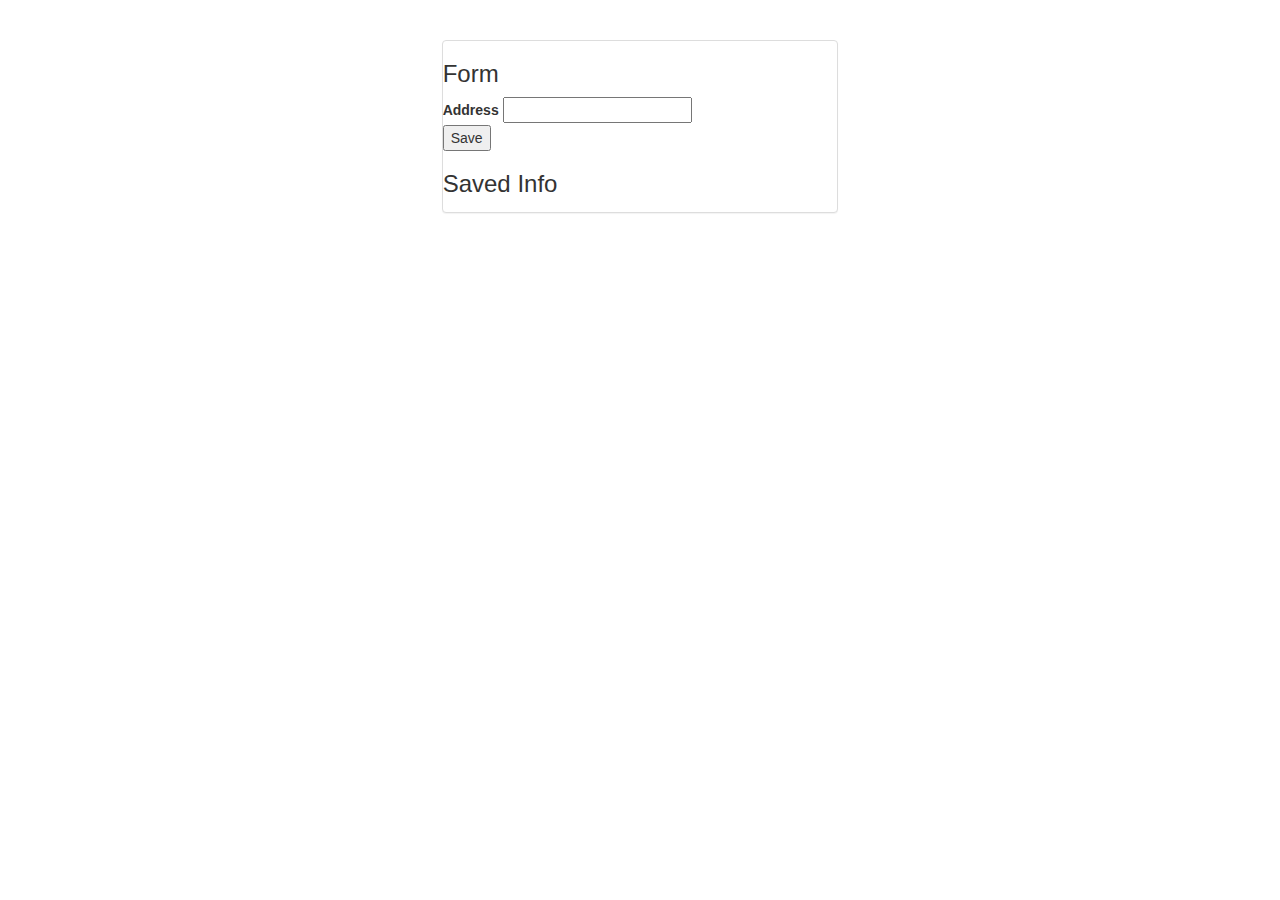
==== form-prototype.html @ 25c8c2ff "add form page with push and update form field" ====
<html>
  <head>
    <!-- Font Awesome -->
    <link href="https://maxcdn.bootstrapcdn.com/font-awesome/4.6.3/css/font-awesome.min.css" rel="stylesheet" integrity="sha384-T8Gy5hrqNKT+hzMclPo118YTQO6cYprQmhrYwIiQ/3axmI1hQomh7Ud2hPOy8SP1" crossorigin="anonymous">
    <!-- jQuery -->
    <script src="https://cdnjs.cloudflare.com/ajax/libs/jquery/3.1.0/jquery.min.js"></script>
    <!-- Bootstrap -->
    <link href="https://maxcdn.bootstrapcdn.com/bootstrap/3.3.7/css/bootstrap.min.css" rel="stylesheet" integrity="sha384-BVYiiSIFeK1dGmJRAkycuHAHRg32OmUcww7on3RYdg4Va+PmSTsz/K68vbdEjh4u" crossorigin="anonymous">
    <script src="https://maxcdn.bootstrapcdn.com/bootstrap/3.3.7/js/bootstrap.min.js" integrity="sha384-Tc5IQib027qvyjSMfHjOMaLkfuWVxZxUPnCJA7l2mCWNIpG9mGCD8wGNIcPD7Txa" crossorigin="anonymous"></script>
    <!-- Custom Styles -->
    <style>
      .complete {
        background-color: #DFF0D8;
      }
      .inline-block {
        display: inline-block;
      }
    </style>
  </head>
  <body>

    <div class="container-fluid">
        <div class="row">
          <div class="col-md-offset-4 col-md-4">
            <div class="panel panel-default" style="margin-top:40px;">
              
              <form id="payment">
                <h3>Form</h3>
                <div>
                  <label for="addresse">Address</label>
                  <input type="text" id="address">
                </div>
                <button type="submit" id="saveform">Save</button>
                <h3>Saved Info</h3>
                <div id="saved"></div>
              </form>
              
            </div>
          </div>
        </div>
      </div>

  <script src="https://cdn.firebase.com/js/client/2.4.2/firebase.js"></script>
  <script>
    // Initialize Firebase
    var myFirebaseRef = new Firebase("https://tasklist-af065.firebaseio.com/"); // Replace firebase_URL your own
    
    // write to database
    var myFirebaseTaskListRef = new Firebase("https://tasklist-af065.firebaseio.com/form"); // Replace firebase_URL with your own and keep /tasks at the end of the URL
    


    myFirebaseRef.child("form").on("value", function(snapshot) {
      var allFields = snapshot.val();
      $.each(allFields, function(key, value) {
        var fieldData = allFields[key];
        console.log(fieldData);
        
        var inputArr = $('input');
        $.each(inputArr, function(inputArrKey, inputArrValue) {
          $(inputArrValue).attr('data-key', key);
        });

      });


      // // var fieldReference = myFirebaseTaskListRef.child(key);
      // if (typeof obj.inputVal !== 'undefined') {      
      //   // keep value that was saved
      //   $(obj.id).val(obj.inputVal);

      //   // print value as a preview
      //   $("#saved").text(obj.inputVal)
      //   // Update address value
      // }
    });
    // Save input values
    $("#saveform").on("click", function() {
      console.log("i was clicked");
      var inputArr = $('input');
      $.each(inputArr, function(inputArrKey, inputArrValue) {
        var fieldKey = $(inputArrValue).attr('data-key');
        var fieldVal = $(inputArrValue).val();
        var fieldId = $(inputArrValue).attr('id');
        if (typeof fieldKey !== 'undefined') {
          console.log('update data because theres content');
          var fieldReference = myFirebaseTaskListRef.child(fieldKey);
          fieldReference.update({
            "id" : fieldId,
            "inputVal" : fieldVal
          });
        } else {
          console.log('push data because im new');
          myFirebaseTaskListRef.push({
            "id" : fieldId,
            "inputVal" : fieldVal
          });
        }
        // grab the value of each input based on it's unique id/key 
        // Update the corresponding value in the db
      });
      // var address = $('#address');
      // var addressVal = address.val();
      // var newField = {
      //   id: '#' + address.attr('id'),
      //   inputVal: addressVal
      // };
    });

  </script>
  </body>
</html>
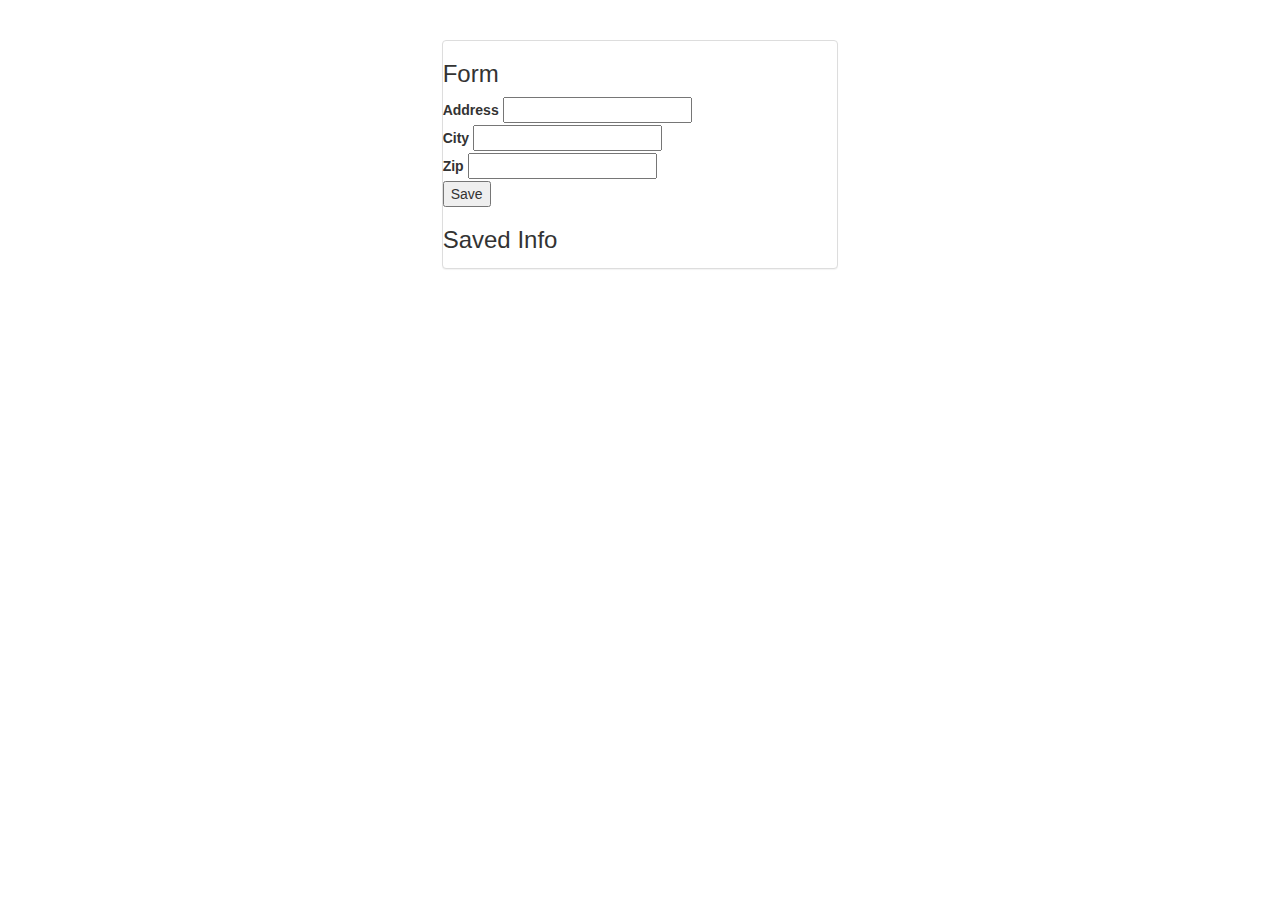
==== commit 68f9cdfc: "create clean functions for task list, add multiple fields for form" ====
--- a/form-prototype.html
+++ b/form-prototype.html
@@ -27,8 +27,16 @@
               <form id="payment">
                 <h3>Form</h3>
                 <div>
-                  <label for="addresse">Address</label>
+                  <label for="address">Address</label>
                   <input type="text" id="address">
+                </div>
+                <div>
+                  <label for="city">City</label>
+                  <input type="text" id="city">
+                </div>
+                <div>
+                  <label for="zip">Zip</label>
+                  <input type="text" id="zip">
                 </div>
                 <button type="submit" id="saveform">Save</button>
                 <h3>Saved Info</h3>
@@ -49,62 +57,53 @@
     var myFirebaseTaskListRef = new Firebase("https://tasklist-af065.firebaseio.com/form"); // Replace firebase_URL with your own and keep /tasks at the end of the URL
     
 
+    // Display values from the DB in the DOM
+    myFirebaseRef.child("form").on("value", function(snapshot) {
 
-    myFirebaseRef.child("form").on("value", function(snapshot) {
       var allFields = snapshot.val();
       $.each(allFields, function(key, value) {
         var fieldData = allFields[key];
-        console.log(fieldData);
-        
-        var inputArr = $('input');
-        $.each(inputArr, function(inputArrKey, inputArrValue) {
-          $(inputArrValue).attr('data-key', key);
+        // console.log(fieldData);
+        if (fieldData.inputVal.length > 0) {
+          console.log('field',fieldData.inputVal);
+          $("#saved").append('<div>' + fieldData.id + ':</div>' + fieldData.inputVal);
+          $("#" + fieldData.id).val(fieldData.inputVal);
+        }
+
+        $.each(fieldData, function(inputArrKey, inputArrValue) {
+          console.log('im adding a key to an input', key);
+          $("#" + fieldData.id).attr('data-key', key);
         });
 
       });
 
+    });
 
-      // // var fieldReference = myFirebaseTaskListRef.child(key);
-      // if (typeof obj.inputVal !== 'undefined') {      
-      //   // keep value that was saved
-      //   $(obj.id).val(obj.inputVal);
-
-      //   // print value as a preview
-      //   $("#saved").text(obj.inputVal)
-      //   // Update address value
-      // }
-    });
-    // Save input values
+    // Save input values to DB
     $("#saveform").on("click", function() {
-      console.log("i was clicked");
       var inputArr = $('input');
       $.each(inputArr, function(inputArrKey, inputArrValue) {
         var fieldKey = $(inputArrValue).attr('data-key');
         var fieldVal = $(inputArrValue).val();
         var fieldId = $(inputArrValue).attr('id');
         if (typeof fieldKey !== 'undefined') {
-          console.log('update data because theres content');
+         
+          console.log('im updating');
           var fieldReference = myFirebaseTaskListRef.child(fieldKey);
           fieldReference.update({
             "id" : fieldId,
             "inputVal" : fieldVal
           });
         } else {
-          console.log('push data because im new');
+         console.log('im pushing');
           myFirebaseTaskListRef.push({
             "id" : fieldId,
             "inputVal" : fieldVal
           });
         }
-        // grab the value of each input based on it's unique id/key 
-        // Update the corresponding value in the db
+
       });
-      // var address = $('#address');
-      // var addressVal = address.val();
-      // var newField = {
-      //   id: '#' + address.attr('id'),
-      //   inputVal: addressVal
-      // };
+
     });
 
   </script>
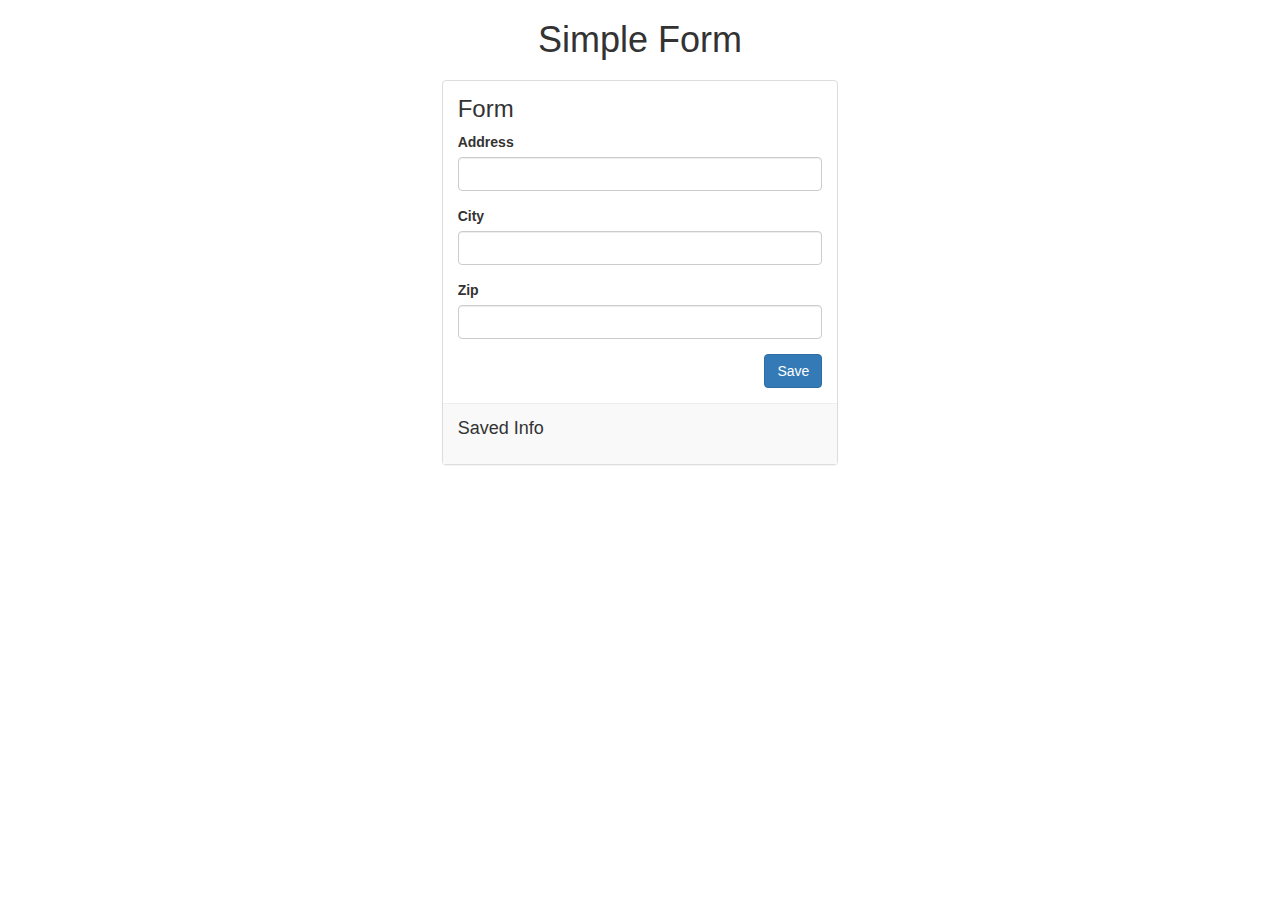
==== commit 42bd523b: "add css for shared form and task list styles" ====
--- a/form-prototype.html
+++ b/form-prototype.html
@@ -8,41 +8,41 @@
     <link href="https://maxcdn.bootstrapcdn.com/bootstrap/3.3.7/css/bootstrap.min.css" rel="stylesheet" integrity="sha384-BVYiiSIFeK1dGmJRAkycuHAHRg32OmUcww7on3RYdg4Va+PmSTsz/K68vbdEjh4u" crossorigin="anonymous">
     <script src="https://maxcdn.bootstrapcdn.com/bootstrap/3.3.7/js/bootstrap.min.js" integrity="sha384-Tc5IQib027qvyjSMfHjOMaLkfuWVxZxUPnCJA7l2mCWNIpG9mGCD8wGNIcPD7Txa" crossorigin="anonymous"></script>
     <!-- Custom Styles -->
-    <style>
-      .complete {
-        background-color: #DFF0D8;
-      }
-      .inline-block {
-        display: inline-block;
-      }
-    </style>
+    <link rel="stylesheet" href="simplestyles.css">
   </head>
   <body>
 
     <div class="container-fluid">
         <div class="row">
           <div class="col-md-offset-4 col-md-4">
-            <div class="panel panel-default" style="margin-top:40px;">
-              
-              <form id="payment">
-                <h3>Form</h3>
-                <div>
-                  <label for="address">Address</label>
-                  <input type="text" id="address">
+            <div class="text-center">
+              <h1>Simple Form</h1>
+            </div>
+            <div class="panel panel-default" style="margin-top:20px;">
+              <div>
+                <form id="payment" class="panel-body mbn">
+                  <h3 class="mtn">Form</h3>
+                  <div class="form-group">
+                    <label for="address">Address</label>
+                    <input type="text" id="address" class="form-control">
+                  </div>
+                  <div class="form-group">
+                    <label for="city">City</label>
+                    <input type="text" id="city" class="form-control">
+                  </div>
+                  <div class="form-group">
+                    <label for="zip">Zip</label>
+                    <input type="text" id="zip" class="form-control">
+                  </div>
+                  <button type="submit" id="saveform" class="btn btn-primary pull-right">Save</button>
+                  <div class="clearfix"></div>
+                </form>
+                <hr class="mbn mtn">
+                <div class="panel-body saved-body">
+                  <h4 class="mtn">Saved Info</h4>
+                  <div id="saved"></div>
                 </div>
-                <div>
-                  <label for="city">City</label>
-                  <input type="text" id="city">
-                </div>
-                <div>
-                  <label for="zip">Zip</label>
-                  <input type="text" id="zip">
-                </div>
-                <button type="submit" id="saveform">Save</button>
-                <h3>Saved Info</h3>
-                <div id="saved"></div>
-              </form>
-              
+              </div>
             </div>
           </div>
         </div>
@@ -66,10 +66,9 @@
         // console.log(fieldData);
         if (fieldData.inputVal.length > 0) {
           console.log('field',fieldData.inputVal);
-          $("#saved").append('<div>' + fieldData.id + ':</div>' + fieldData.inputVal);
+          $("#saved").append('<div><span>' + fieldData.id + ': </span>' + fieldData.inputVal + '</div>');
           $("#" + fieldData.id).val(fieldData.inputVal);
         }
-
         $.each(fieldData, function(inputArrKey, inputArrValue) {
           console.log('im adding a key to an input', key);
           $("#" + fieldData.id).attr('data-key', key);
@@ -86,16 +85,15 @@
         var fieldKey = $(inputArrValue).attr('data-key');
         var fieldVal = $(inputArrValue).val();
         var fieldId = $(inputArrValue).attr('id');
-        if (typeof fieldKey !== 'undefined') {
-         
-          console.log('im updating');
+        if (typeof fieldKey !== 'undefined') { 
+        // console.log('im updating');
           var fieldReference = myFirebaseTaskListRef.child(fieldKey);
           fieldReference.update({
             "id" : fieldId,
             "inputVal" : fieldVal
           });
         } else {
-         console.log('im pushing');
+         // console.log('im pushing');
           myFirebaseTaskListRef.push({
             "id" : fieldId,
             "inputVal" : fieldVal
@@ -108,4 +106,4 @@
 
   </script>
   </body>
-</html>
+</html>--- a/simplestyles.css
+++ b/simplestyles.css
@@ -0,0 +1,24 @@
+/* Global */
+.body {
+	background-color: #efefef;
+}
+.inline-block {
+	display: inline-block;
+}
+.mtn {
+	margin-top:  0px;
+}
+.mbn {
+	margin-bottom:  0px;
+}
+
+/* Form */
+.saved-body {
+	background-color: #f9f9f9;
+}
+
+/* Task List */
+
+.complete {
+	background-color: #DFF0D8;
+}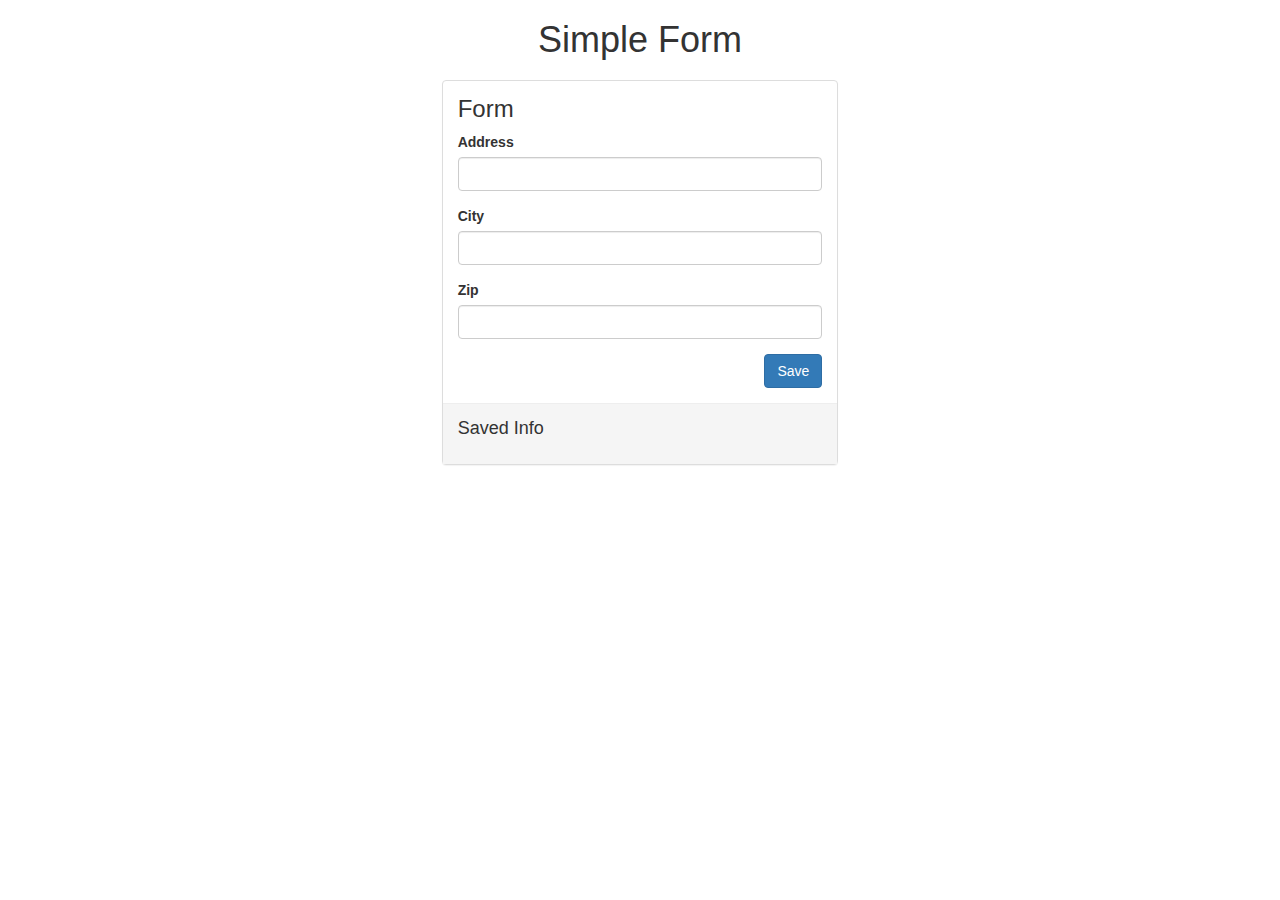
==== commit 28b8c3b1: "remove firebase db url so that repo can be cloned" ====
--- a/form-prototype.html
+++ b/form-prototype.html
@@ -51,10 +51,10 @@
   <script src="https://cdn.firebase.com/js/client/2.4.2/firebase.js"></script>
   <script>
     // Initialize Firebase
-    var myFirebaseRef = new Firebase("https://tasklist-af065.firebaseio.com/"); // Replace firebase_URL your own
+    var myFirebaseRef = new Firebase("firebase_URL"); // Replace firebase_URL your own
     
     // write to database
-    var myFirebaseTaskListRef = new Firebase("https://tasklist-af065.firebaseio.com/form"); // Replace firebase_URL with your own and keep /tasks at the end of the URL
+    var myFirebaseTaskListRef = new Firebase("firebase_URL/form"); // Replace firebase_URL with your own and keep /form at the end of the URL
     
 
     // Display values from the DB in the DOM
--- a/simplestyles.css
+++ b/simplestyles.css
@@ -14,7 +14,7 @@
 
 /* Form */
 .saved-body {
-	background-color: #f9f9f9;
+	background-color: #f5f5f5;
 }
 
 /* Task List */
